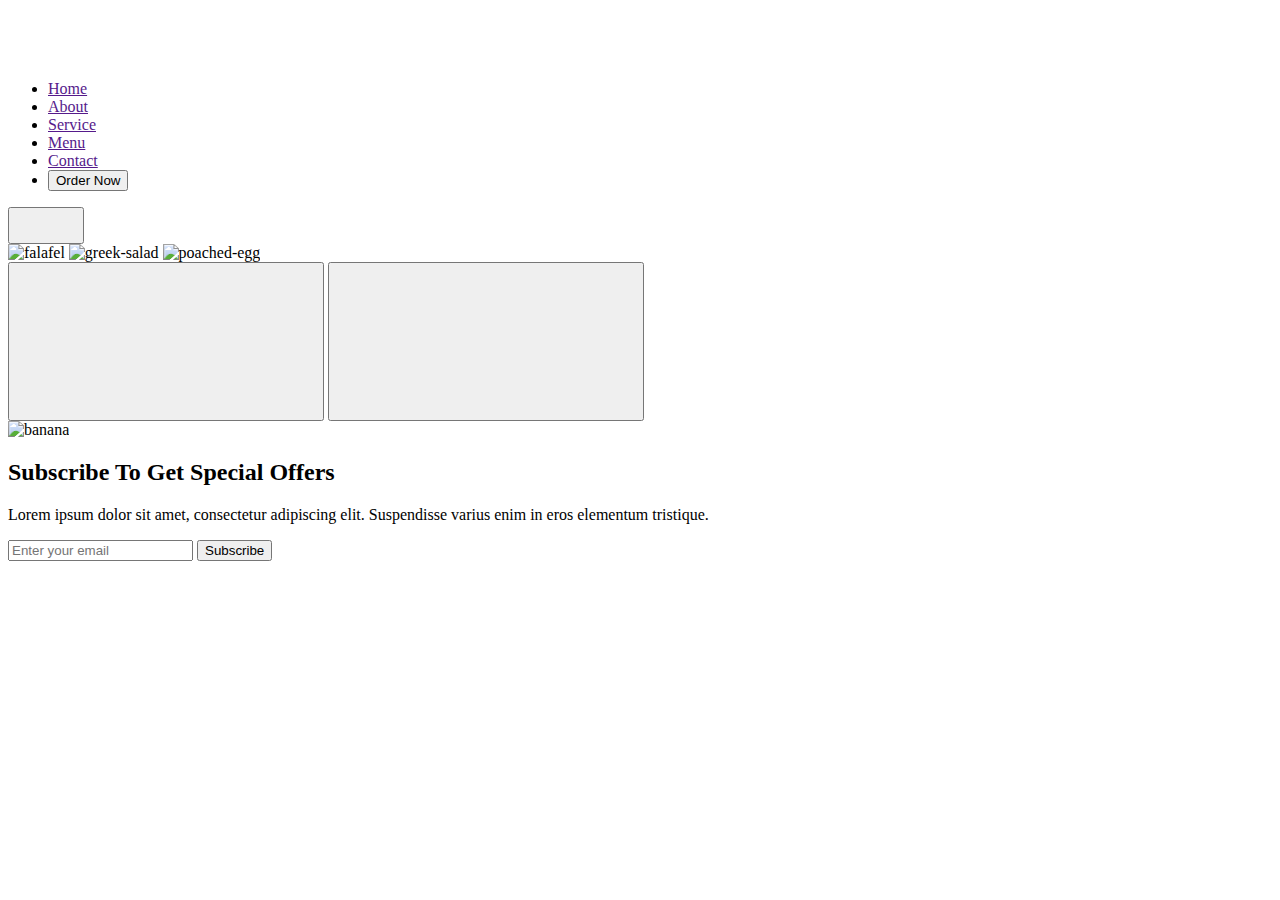
==== index.html @ 0d241eb8 "Deploying to gh-pages from @ Zhenya-Plyasova/command-project@07c64e10d7abb9f15e4d2102fd9662eccf96436" ====
<!DOCTYPE html><html lang="en"><head><meta charset="utf-8"><meta http-equiv="X-UA-Compatible" content="IE=edge"><meta name="viewport" content="width=device-width, initial-scale=1.0"><title>Food Sta</title><link rel="icon" type="image/x-icon" href="/group_project_html_css/favicon.084c59ea.svg"><link rel="stylesheet" href="/group_project_html_css/index.ef6630ec.css"><script type="module" src="/group_project_html_css/index.cdc84ddc.js"></script><script src="/group_project_html_css/index.6c2642bc.js" nomodule="" defer></script></head><body>   <header class="header"> <div class="container"> <nav class="header__nav"> <a href="/group_project_html_css/index.html"> <svg width="66" height="52" aria-label="лого"> <use class="header__logo" href="/group_project_html_css/symbol-defs.fff61aad.svg#icon-logo"></use> </svg> </a> <div class="mobile-menu" id="mobile-menu" data-menu=""> <ul class="mobile-menu__list"> <li class="mobile-menu__item"> <a class="mobile-menu__link" href="">Home</a> </li> <li class="mobile-menu__item"> <a class="mobile-menu__link" href="">About</a> </li> <li class="mobile-menu__item"> <a class="mobile-menu__link" href="">Service</a> </li> <li class="mobile-menu__item"> <a class="mobile-menu__link" href="">Menu</a> </li> <li class="mobile-menu__item"> <a class="mobile-menu__link" href="">Contact</a> </li> <li> <button class="menu__order" type="button">Order Now</button> </li> </ul> </div> <button type="button" class="burger" data-menu-button="" aria-expanded="false" aria-controls="mobile-menu"> <svg class="burger__icon--open" width="28" height="28" aria-label="перемикач мобільного меню"> <use href="/group_project_html_css/symbol-defs.fff61aad.svg#icon-btn-open"></use> </svg> <svg class="burger__icon--close" width="28" height="28" aria-label="перемикач мобільного меню"> <use href="/group_project_html_css/symbol-defs.fff61aad.svg#icon-btn-close"></use> </svg> </button> </nav> </div> </header>   <div class="container"> <div class="slider"> <div class="slider-line"> <img srcset="/group_project_html_css/slider-photo1-tablet.32de856b.png 292w, /group_project_html_css/slider-photo1-desktop.5539e2c6.png 528w, /group_project_html_css/slider-photo1-tablet@2x.42490efb.png 584w, /group_project_html_css/slider-photo1-tablet@3x.d65e9896.png 876w, /group_project_html_css/slider-photo1-desktop@2x.1de50fb3.png 1056w, /group_project_html_css/slider-photo1-desktop@3x.39c1b756.png 1584w" sizes="(min-width: 1280px) 528px, (min-width: 768px) 292px " src="/group_project_html_css/slider-photo1-desktop.5539e2c6.png" alt="falafel"> <img srcset="/group_project_html_css/slider-photo2-tablet.341cc49c.png 292w, /group_project_html_css/slider-photo2-desktop.beb0e6fb.png 528w, /group_project_html_css/slider-photo2-tablet@2x.f073a581.png 584w, /group_project_html_css/slider-photo2-tablet@3x.d45ed45c.png 876w, /group_project_html_css/slider-photo2-desktop@2x.e7e1e44c.png 1056w, /group_project_html_css/slider-photo2-desktop@3x.2ce87fdd.png 1584w" sizes="(min-width: 1280px) 528px, (min-width: 768px) 292px " src="/group_project_html_css/slider-photo2-desktop.beb0e6fb.png" alt="greek-salad"> <img srcset="/group_project_html_css/slider-photo3-tablet.66ecec71.png 292w, /group_project_html_css/slider-photo3-desktop.1f5281bc.png 528w, /group_project_html_css/slider-photo3-tablet@2x.72d9f2e0.png 584w, /group_project_html_css/slider-photo3-tablet@3x.1e6f6d29.png 876w, /group_project_html_css/slider-photo3-desktop@2x.3071c8c9.png 1056w, /group_project_html_css/slider-photo3-desktop@3x.e28f2e81.png 1584w" sizes="(min-width: 1280px) 528px, (min-width: 768px) 292px " src="/group_project_html_css/slider-photo3-desktop.1f5281bc.png" alt="poached-egg"> </div> </div> <button class="button slider-prev"><svg class="slider-icon"> <use href="/group_project_html_css/symbol-defs.fff61aad.svg#icon-prev"></use> </svg></button> <button class="button slider-next"><svg class="slider-icon"> <use href="/group_project_html_css/symbol-defs.fff61aad.svg#icon-next"></use> </svg></button> </div> <script src="/group_project_html_css/index.f6afe828.js"></script>  <section class="subscribe"> <div class="container"> <picture class="subscribe__picture"> <source srcset="/group_project_html_css/banana-l-1x.9b2f63eb.png 1x, /group_project_html_css/banana-l-2x.19416376.png 2x, /group_project_html_css/banana-l-3x.17fd0b03.png 3x" media="(min-width: 1200px)"> <source srcset="/group_project_html_css/banana-m-1x.16f42b6f.png 1x, /group_project_html_css/banana-m-2x.553b2346.png 2x, /group_project_html_css/banana-m-3x.6bfc7eb1.png 3x" media="(min-width: 768px)"> <source srcset="/group_project_html_css/banana-s-1x.3c27fe09.png 1x, /group_project_html_css/banana-s-2x.3fdc5cd0.png 2x, /group_project_html_css/banana-s-3x.16124551.png 3x" media="(max-width: 767px)"> <img class="subscribe__img" src="/group_project_html_css/banana_s.3c27fe09.png" alt="banana"> </picture> <div class="subscribe__textfield"> <h2 class="subscribe__title">Subscribe To Get Special Offers</h2> <p class="subscribe__text">Lorem ipsum dolor sit amet, consectetur adipiscing elit. Suspendisse varius enim in eros elementum tristique.</p> <form class="subscribe__form"> <input class="subscribe__input" type="email" name="email" placeholder="Enter your email"> <button class="subscribe__button" type="submit">Subscribe</button> </form> </div> </div> </section>  <script src="/group_project_html_css/index.0c86d7df.js"></script> <script src="/group_project_html_css/index.acc37be8.js"></script> <script src="/group_project_html_css/index.f6afe828.js"></script> <script src="/group_project_html_css/index.a7cd4db9.js" defer></script> </body></html>
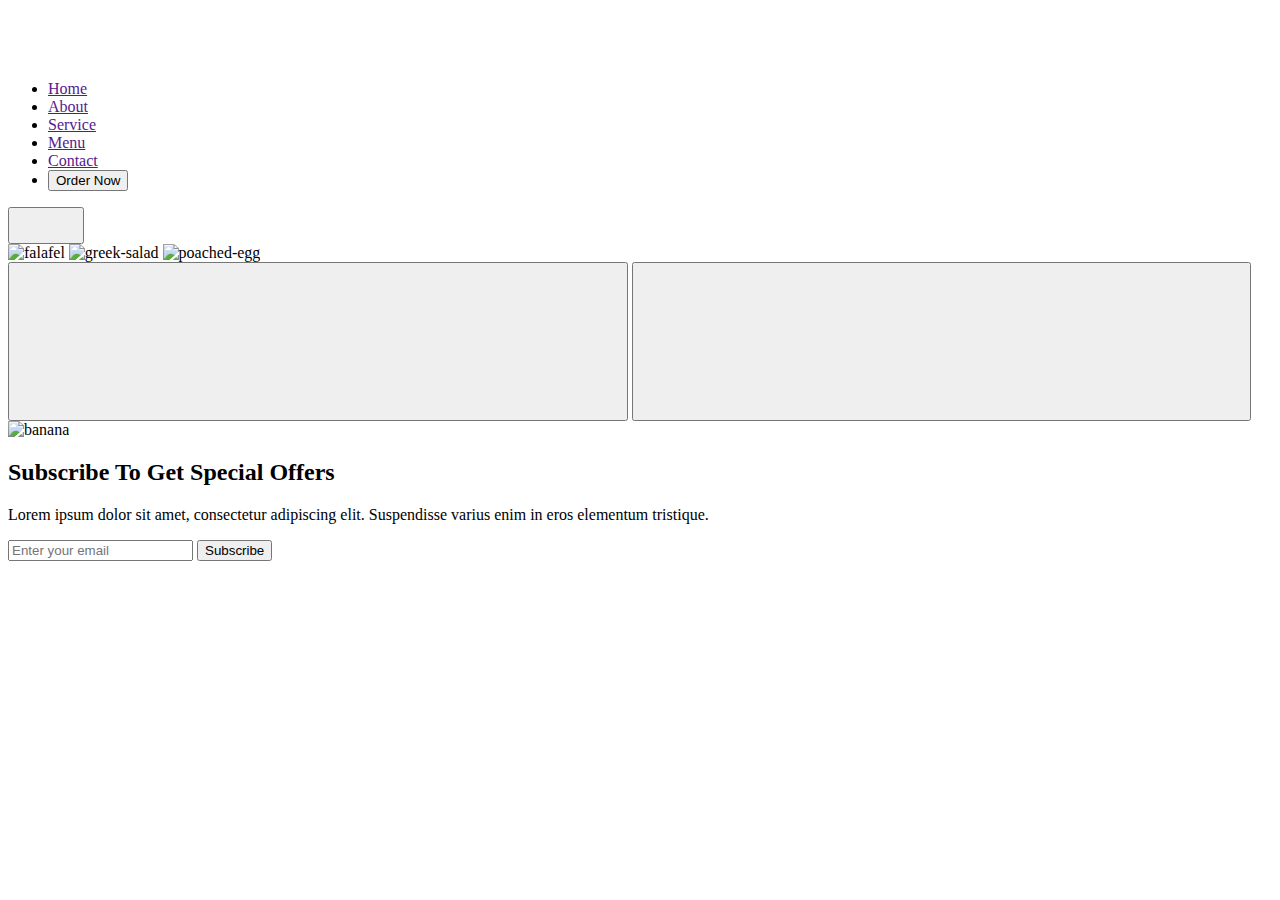
==== commit 73c97fa6: "Deploying to gh-pages from @ Zhenya-Plyasova/command-project@b742ed550d1e61a85604ded94e25bf9ccfa576f" ====
--- a/index.html
+++ b/index.html
@@ -1 +1 @@
-<!DOCTYPE html><html lang="en"><head><meta charset="utf-8"><meta http-equiv="X-UA-Compatible" content="IE=edge"><meta name="viewport" content="width=device-width, initial-scale=1.0"><title>Food Sta</title><link rel="icon" type="image/x-icon" href="/group_project_html_css/favicon.084c59ea.svg"><link rel="stylesheet" href="/group_project_html_css/index.ef6630ec.css"><script type="module" src="/group_project_html_css/index.cdc84ddc.js"></script><script src="/group_project_html_css/index.6c2642bc.js" nomodule="" defer></script></head><body>   <header class="header"> <div class="container"> <nav class="header__nav"> <a href="/group_project_html_css/index.html"> <svg width="66" height="52" aria-label="лого"> <use class="header__logo" href="/group_project_html_css/symbol-defs.fff61aad.svg#icon-logo"></use> </svg> </a> <div class="mobile-menu" id="mobile-menu" data-menu=""> <ul class="mobile-menu__list"> <li class="mobile-menu__item"> <a class="mobile-menu__link" href="">Home</a> </li> <li class="mobile-menu__item"> <a class="mobile-menu__link" href="">About</a> </li> <li class="mobile-menu__item"> <a class="mobile-menu__link" href="">Service</a> </li> <li class="mobile-menu__item"> <a class="mobile-menu__link" href="">Menu</a> </li> <li class="mobile-menu__item"> <a class="mobile-menu__link" href="">Contact</a> </li> <li> <button class="menu__order" type="button">Order Now</button> </li> </ul> </div> <button type="button" class="burger" data-menu-button="" aria-expanded="false" aria-controls="mobile-menu"> <svg class="burger__icon--open" width="28" height="28" aria-label="перемикач мобільного меню"> <use href="/group_project_html_css/symbol-defs.fff61aad.svg#icon-btn-open"></use> </svg> <svg class="burger__icon--close" width="28" height="28" aria-label="перемикач мобільного меню"> <use href="/group_project_html_css/symbol-defs.fff61aad.svg#icon-btn-close"></use> </svg> </button> </nav> </div> </header>   <div class="container"> <div class="slider"> <div class="slider-line"> <img srcset="/group_project_html_css/slider-photo1-tablet.32de856b.png 292w, /group_project_html_css/slider-photo1-desktop.5539e2c6.png 528w, /group_project_html_css/slider-photo1-tablet@2x.42490efb.png 584w, /group_project_html_css/slider-photo1-tablet@3x.d65e9896.png 876w, /group_project_html_css/slider-photo1-desktop@2x.1de50fb3.png 1056w, /group_project_html_css/slider-photo1-desktop@3x.39c1b756.png 1584w" sizes="(min-width: 1280px) 528px, (min-width: 768px) 292px " src="/group_project_html_css/slider-photo1-desktop.5539e2c6.png" alt="falafel"> <img srcset="/group_project_html_css/slider-photo2-tablet.341cc49c.png 292w, /group_project_html_css/slider-photo2-desktop.beb0e6fb.png 528w, /group_project_html_css/slider-photo2-tablet@2x.f073a581.png 584w, /group_project_html_css/slider-photo2-tablet@3x.d45ed45c.png 876w, /group_project_html_css/slider-photo2-desktop@2x.e7e1e44c.png 1056w, /group_project_html_css/slider-photo2-desktop@3x.2ce87fdd.png 1584w" sizes="(min-width: 1280px) 528px, (min-width: 768px) 292px " src="/group_project_html_css/slider-photo2-desktop.beb0e6fb.png" alt="greek-salad"> <img srcset="/group_project_html_css/slider-photo3-tablet.66ecec71.png 292w, /group_project_html_css/slider-photo3-desktop.1f5281bc.png 528w, /group_project_html_css/slider-photo3-tablet@2x.72d9f2e0.png 584w, /group_project_html_css/slider-photo3-tablet@3x.1e6f6d29.png 876w, /group_project_html_css/slider-photo3-desktop@2x.3071c8c9.png 1056w, /group_project_html_css/slider-photo3-desktop@3x.e28f2e81.png 1584w" sizes="(min-width: 1280px) 528px, (min-width: 768px) 292px " src="/group_project_html_css/slider-photo3-desktop.1f5281bc.png" alt="poached-egg"> </div> </div> <button class="button slider-prev"><svg class="slider-icon"> <use href="/group_project_html_css/symbol-defs.fff61aad.svg#icon-prev"></use> </svg></button> <button class="button slider-next"><svg class="slider-icon"> <use href="/group_project_html_css/symbol-defs.fff61aad.svg#icon-next"></use> </svg></button> </div> <script src="/group_project_html_css/index.f6afe828.js"></script>  <section class="subscribe"> <div class="container"> <picture class="subscribe__picture"> <source srcset="/group_project_html_css/banana-l-1x.9b2f63eb.png 1x, /group_project_html_css/banana-l-2x.19416376.png 2x, /group_project_html_css/banana-l-3x.17fd0b03.png 3x" media="(min-width: 1200px)"> <source srcset="/group_project_html_css/banana-m-1x.16f42b6f.png 1x, /group_project_html_css/banana-m-2x.553b2346.png 2x, /group_project_html_css/banana-m-3x.6bfc7eb1.png 3x" media="(min-width: 768px)"> <source srcset="/group_project_html_css/banana-s-1x.3c27fe09.png 1x, /group_project_html_css/banana-s-2x.3fdc5cd0.png 2x, /group_project_html_css/banana-s-3x.16124551.png 3x" media="(max-width: 767px)"> <img class="subscribe__img" src="/group_project_html_css/banana_s.3c27fe09.png" alt="banana"> </picture> <div class="subscribe__textfield"> <h2 class="subscribe__title">Subscribe To Get Special Offers</h2> <p class="subscribe__text">Lorem ipsum dolor sit amet, consectetur adipiscing elit. Suspendisse varius enim in eros elementum tristique.</p> <form class="subscribe__form"> <input class="subscribe__input" type="email" name="email" placeholder="Enter your email"> <button class="subscribe__button" type="submit">Subscribe</button> </form> </div> </div> </section>  <script src="/group_project_html_css/index.0c86d7df.js"></script> <script src="/group_project_html_css/index.acc37be8.js"></script> <script src="/group_project_html_css/index.f6afe828.js"></script> <script src="/group_project_html_css/index.a7cd4db9.js" defer></script> </body></html>+<!DOCTYPE html><html lang="en"><head><meta charset="utf-8"><meta http-equiv="X-UA-Compatible" content="IE=edge"><meta name="viewport" content="width=device-width, initial-scale=1.0"><title>Food Sta</title><link rel="icon" type="image/x-icon" href="/command-project/favicon.084c59ea.svg"><link rel="stylesheet" href="/command-project/index.44e18c7d.css"><script type="module" src="/command-project/index.cdc84ddc.js"></script><script src="/command-project/index.6c2642bc.js" nomodule="" defer></script></head><body>   <header class="header"> <div class="container"> <nav class="header__nav"> <a href="/command-project/index.html"> <svg width="66" height="52" aria-label="лого"> <use class="header__logo" href="/command-project/symbol-defs.fff61aad.svg#icon-logo"></use> </svg> </a> <div class="mobile-menu" id="mobile-menu" data-menu=""> <ul class="mobile-menu__list"> <li class="mobile-menu__item"> <a class="mobile-menu__link" href="">Home</a> </li> <li class="mobile-menu__item"> <a class="mobile-menu__link" href="">About</a> </li> <li class="mobile-menu__item"> <a class="mobile-menu__link" href="">Service</a> </li> <li class="mobile-menu__item"> <a class="mobile-menu__link" href="">Menu</a> </li> <li class="mobile-menu__item"> <a class="mobile-menu__link" href="">Contact</a> </li> <li> <button class="menu__order" type="button">Order Now</button> </li> </ul> </div> <button type="button" class="burger" data-menu-button="" aria-expanded="false" aria-controls="mobile-menu"> <svg class="burger__icon--open" width="28" height="28" aria-label="перемикач мобільного меню"> <use href="/command-project/symbol-defs.fff61aad.svg#icon-btn-open"></use> </svg> <svg class="burger__icon--close" width="28" height="28" aria-label="перемикач мобільного меню"> <use href="/command-project/symbol-defs.fff61aad.svg#icon-btn-close"></use> </svg> </button> </nav> </div> </header>   <div class="container"> <div class="slider"> <div class="slider-line"> <img srcset="/command-project/slider-photo1-tablet.32de856b.png 292w, /command-project/slider-photo1-desktop.5539e2c6.png 528w, /command-project/slider-photo1-tablet@2x.42490efb.png 584w, /command-project/slider-photo1-tablet@3x.d65e9896.png 876w, /command-project/slider-photo1-desktop@2x.1de50fb3.png 1056w, /command-project/slider-photo1-desktop@3x.39c1b756.png 1584w" sizes="(min-width: 1280px) 528px, (min-width: 768px) 292px " src="/command-project/slider-photo1-desktop.5539e2c6.png" alt="falafel"> <img srcset="/command-project/slider-photo2-tablet.341cc49c.png 292w, /command-project/slider-photo2-desktop.beb0e6fb.png 528w, /command-project/slider-photo2-tablet@2x.f073a581.png 584w, /command-project/slider-photo2-tablet@3x.d45ed45c.png 876w, /command-project/slider-photo2-desktop@2x.e7e1e44c.png 1056w, /command-project/slider-photo2-desktop@3x.2ce87fdd.png 1584w" sizes="(min-width: 1280px) 528px, (min-width: 768px) 292px " src="/command-project/slider-photo2-desktop.beb0e6fb.png" alt="greek-salad"> <img srcset="/command-project/slider-photo3-tablet.66ecec71.png 292w, /command-project/slider-photo3-desktop.1f5281bc.png 528w, /command-project/slider-photo3-tablet@2x.72d9f2e0.png 584w, /command-project/slider-photo3-tablet@3x.1e6f6d29.png 876w, /command-project/slider-photo3-desktop@2x.3071c8c9.png 1056w, /command-project/slider-photo3-desktop@3x.e28f2e81.png 1584w" sizes="(min-width: 1280px) 528px, (min-width: 768px) 292px " src="/command-project/slider-photo3-desktop.1f5281bc.png" alt="poached-egg"> </div> </div> <button class="button slider-prev"> <svg class="slider-icon"> <use href="/command-project/symbol-defs.fff61aad.svg#icon-prev"></use></svg> <svg class="slider-icon-min"> <use href="/command-project/symbol-defs.fff61aad.svg#icon-prev-small"></use></svg> </button> <button class="button slider-next"> <svg class="slider-icon"> <use href="/command-project/symbol-defs.fff61aad.svg#icon-next"></use></svg> <svg class="slider-icon-min"> <use href="/command-project/symbol-defs.fff61aad.svg#icon-next-small"></use> </svg> </button> </div> <script src="/command-project/index.f6afe828.js"></script>  <section class="subscribe"> <div class="container"> <picture class="subscribe__picture"> <source srcset="/command-project/banana-l-1x.9b2f63eb.png 1x, /command-project/banana-l-2x.19416376.png 2x, /command-project/banana-l-3x.17fd0b03.png 3x" media="(min-width: 1200px)"> <source srcset="/command-project/banana-m-1x.16f42b6f.png 1x, /command-project/banana-m-2x.553b2346.png 2x, /command-project/banana-m-3x.6bfc7eb1.png 3x" media="(min-width: 768px)"> <source srcset="/command-project/banana-s-1x.3c27fe09.png 1x, /command-project/banana-s-2x.3fdc5cd0.png 2x, /command-project/banana-s-3x.16124551.png 3x" media="(max-width: 767px)"> <img class="subscribe__img" src="/command-project/banana_s.3c27fe09.png" alt="banana"> </picture> <div class="subscribe__textfield"> <h2 class="subscribe__title">Subscribe To Get Special Offers</h2> <p class="subscribe__text">Lorem ipsum dolor sit amet, consectetur adipiscing elit. Suspendisse varius enim in eros elementum tristique.</p> <form class="subscribe__form"> <input class="subscribe__input" type="email" name="email" placeholder="Enter your email"> <button class="subscribe__button" type="submit">Subscribe</button> </form> </div> </div> </section>  <script src="/command-project/index.0c86d7df.js"></script> <script src="/command-project/index.acc37be8.js"></script> <script src="/command-project/index.f6afe828.js"></script> <script src="/command-project/index.a7cd4db9.js" defer></script> </body></html>